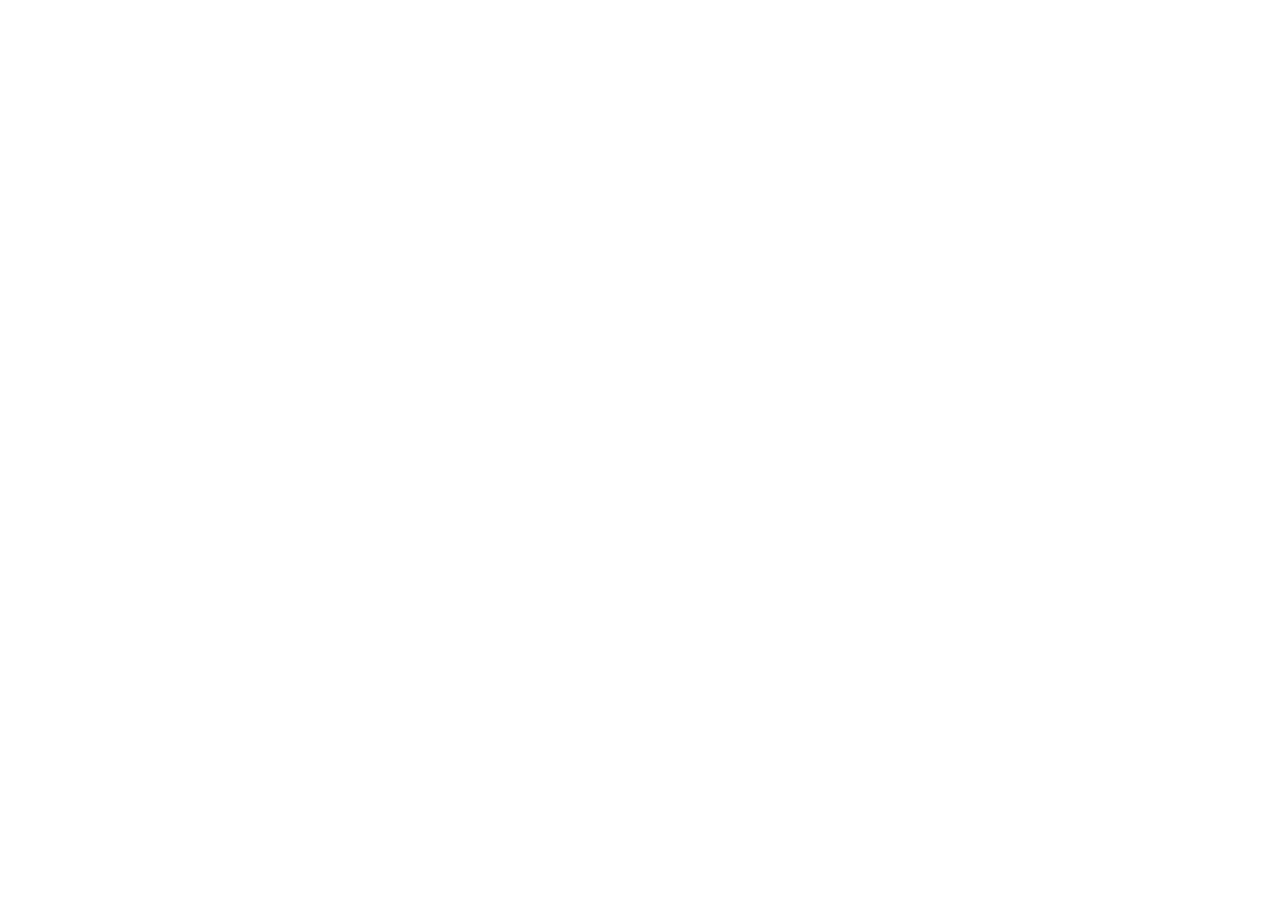
==== day02/task02/index.html @ 289ce60c "day02" ====
<!DOCTYPE html>
<html lang="fr">
<head>
    <link rel="stylesheet" href="style.css">
    <meta charset="UTF-8">
    <title>index.html</title>
</head>
<body> 
    <header>
        <nav></nav>
    </header>
    <section></section>
    <section>
        <article></article>
        <article></article>
        <article></article>
        <article></article>
        <article></article>
        <article></article>
    </section>
    <footer></footer>
</body>
</html>
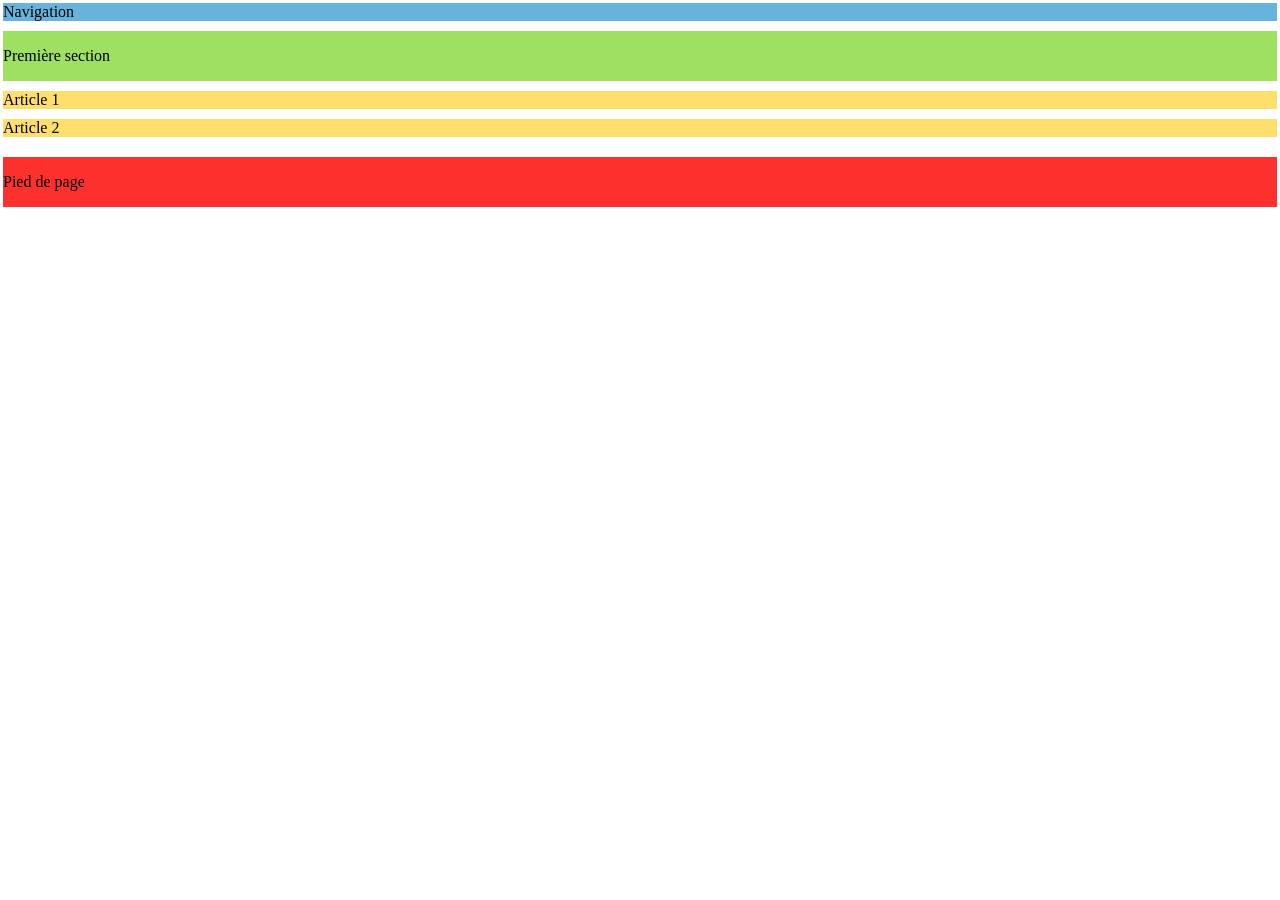
==== commit 96d9c7d3: "day02" ====
--- a/day02/task02/index.html
+++ b/day02/task02/index.html
@@ -1,23 +1,31 @@
 <!DOCTYPE html>
 <html lang="fr">
 <head>
-    <link rel="stylesheet" href="style.css">
-    <meta charset="UTF-8">
-    <title>index.html</title>
+  <meta charset="UTF-8">
+  <meta name="viewport" content="width=device-width, initial-scale=1.0">
+  <title>Exercice responsive</title>
+  <link rel="stylesheet" href="style.css">
 </head>
-<body> 
-    <header>
-        <nav></nav>
-    </header>
-    <section></section>
-    <section>
-        <article></article>
-        <article></article>
-        <article></article>
-        <article></article>
-        <article></article>
-        <article></article>
-    </section>
-    <footer></footer>
+<body>
+  <header class="box1">
+    <nav>Navigation</nav>
+  </header>
+
+  <section class="box2">
+    <p>Première section</p>
+  </section>
+
+  <section>
+    <article class="box3">Article 1</article>
+    <article class="box4">Article 2</article>
+    <article>Article 3</article>
+    <article>Article 4</article>
+    <article>Article 5</article>
+    <article>Article 6</article>
+  </section>
+
+  <footer class="box5">
+    <p>Pied de page</p>
+  </footer>
 </body>
 </html>
--- a/day02/task02/style.css
+++ b/day02/task02/style.css
@@ -0,0 +1,23 @@
+/* flex box -- style général */
+body {
+  display: flex;
+  flex-direction: column;
+  gap: 10px;
+  margin: 3px;
+}
+
+header, section, footer, article {width: 100%;}
+
+section article:nth-child(n+3) {display: none;}
+
+section article {
+  margin-bottom: 10px;
+}
+
+/* couleurs des zones */
+.box1 { background-color: #67B3DD; }
+.box2 { background-color: #9EE062; }
+.box3, .box4 { background-color: #FEDF6B; }
+.box5 { background-color: #FC302D; }
+
+@media screen and (max-width: 767px) {}
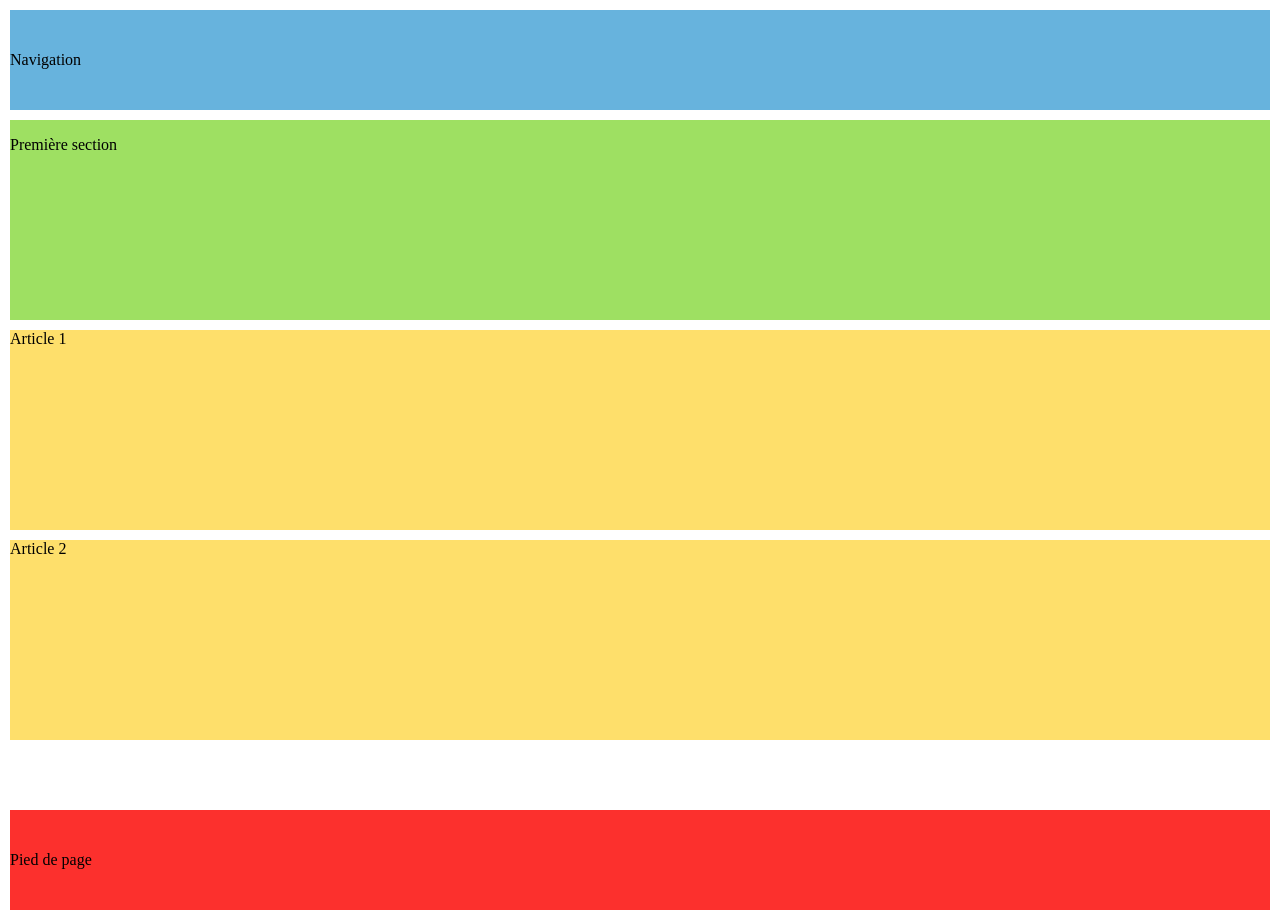
==== commit 01f510e5: "day02" ====
--- a/day02/task02/index.html
+++ b/day02/task02/index.html
@@ -7,24 +7,24 @@
   <link rel="stylesheet" href="style.css">
 </head>
 <body>
-  <header class="box1">
+  <header class="blue">
     <nav>Navigation</nav>
   </header>
 
-  <section class="box2">
+  <section class="green">
     <p>Première section</p>
   </section>
 
   <section>
-    <article class="box3">Article 1</article>
-    <article class="box4">Article 2</article>
+    <article class="yellow">Article 1</article>
+    <article class="yellow">Article 2</article>
     <article>Article 3</article>
     <article>Article 4</article>
     <article>Article 5</article>
     <article>Article 6</article>
   </section>
 
-  <footer class="box5">
+  <footer class="red">
     <p>Pied de page</p>
   </footer>
 </body>
--- a/day02/task02/style.css
+++ b/day02/task02/style.css
@@ -3,21 +3,36 @@
   display: flex;
   flex-direction: column;
   gap: 10px;
-  margin: 3px;
+  margin: 10px;
+  min-height: 100vh;
+}
+
+header, footer {
+  min-height: 100px;
+  display: flex;
+  align-items: center;
+}
+
+/* section principale prend l'espace restant */
+section {
+  flex: 1;
+  display: flex;
+  flex-direction: column;
+  gap: 10px;
 }
 
 header, section, footer, article {width: 100%;}
 
-section article:nth-child(n+3) {display: none;}
+/* cache les articles à partir du 3e */
+section article:nth-child(n+3) {display: none;} 
 
-section article {
-  margin-bottom: 10px;
-}
+/* on utilise gap pour l'espacement */
+section article {margin: 0;}
 
 /* couleurs des zones */
-.box1 { background-color: #67B3DD; }
-.box2 { background-color: #9EE062; }
-.box3, .box4 { background-color: #FEDF6B; }
-.box5 { background-color: #FC302D; }
+.blue { background-color: #67B3DD; min-height: 100px; }
+.green { background-color: #9EE062; min-height: 200px; }
+.yellow{ background-color: #FEDF6B; min-height: 200px; }
+.red { background-color: #FC302D; min-height: 100px; }
 
-@media screen and (max-width: 767px) {}
+@media screen and (max-width: 767px) {}
